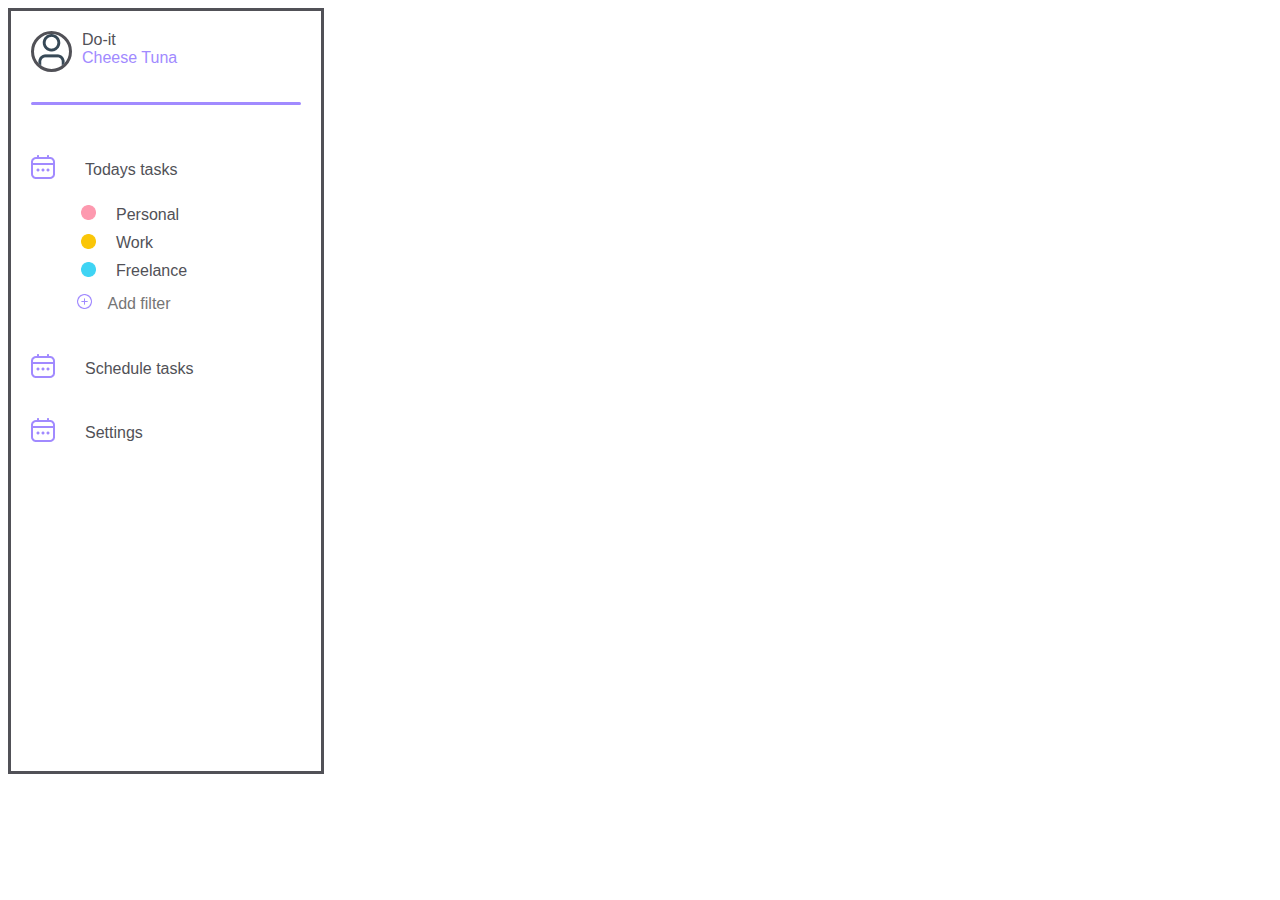
==== index.html @ 6f19626f "injecting navbar into index, fixing js not responding" ====
<!DOCTYPE html>
<html lang="en">
<head>
    <meta charset="UTF-8">
    <meta name="viewport" content="width=device-width, initial-scale=1.0">
    <title>Document</title>
    <link href="/navbar/navbar.css" rel="stylesheet">
</head>
<body>
    <div id="navbar-placeholder"></div>
    <script>
        fetch("/navbar/navbar.html")
        .then(response => response.text())
        .then(data => {
            document.getElementById("navbar-placeholder").innerHTML = data;
        })
        .catch(error => console.error("Error loading the navbar:", error));
    </script>
    
    <script src="navbar/navbar.js"></script>
</body>
</html>
---- navbar/navbar.css ----
body {
    font-family:Verdana, Geneva, Tahoma, sans-serif;
    color: #515157;
}

.navbar-container {
    border-style: solid;
    display: flex;
    position: absolute;
    flex-wrap: nowrap;
    flex-direction: column;
    align-items: flex-start;
    width: 30vh;
    height: 80vh;
    padding: 20px;
}
.navbar-icon img {
    width: 24px;
    height: 24px;
}

.navbar-header-container {
    display: flex;
    gap: 10px;
}

.navbar-user-container p {
    padding: 0%;
    margin: 0%;
}

.navbar-username {
    color: #a18aff;
    font-weight: 500;
}

.navbar-user-icon {
    border-style: solid;
    border-radius: 50px;
    width: 35px;
    height: 35px;
}

.divider {
    border-bottom: 3px solid #a18aff;
    border-radius: 40px;
    margin-top: 30px;
    margin-bottom: 50px;
    width: 100%;
}

/* Navbar contents section */

.navbar-todays-tasks-container {
    width: 100%;
    display: flex;
    flex-direction: column;
}

.navbar-todays-tasks-header {
    padding:0%;
    margin: 0%;
    display: inline-flex;
    gap: 30px;
}

.navbar-todays-tasks-header p {
    margin: 0%;
    padding: 0%;
    align-content:flex-end;
}

.navbar-todays-tasks-tags {
    width: 100%;
    display: flex;
    flex-direction: column;
}

.navbar-todays-tasks-tags p {
    padding: 0%;
    margin: 0%;
    align-content:flex-end;
}

.navbar-todays-tasks-tags li{
    display: flex;
    list-style-type: none;
    margin: 10px;
    gap: 20px;
}

.navbar-todays-tasks-tags img {
    width: 15px;
    height: 15px;
}

/* break */

.navbar-schedule-container {
    padding:0%;
    margin: 0%;
    gap: 30px;
    margin-top: 20px;
    margin-bottom: 20px;
    display: inline-flex;
}

.navbar-schedule-container p {
    margin: 0%;
    padding: 0%;
    align-content: flex-end;
}

.navbar-settings-container {
    padding:0%;
    margin: 0%;
    gap: 30px;
    margin-top: 20px;
    margin-bottom: 20px;
    display: inline-flex;
}

.navbar-settings-container p {
    margin: 0%;
    padding: 0%;
    align-content: flex-end;
}

.navbar-filter {
    display: inline-block;
    outline: none;
    border: none;
    position: relative;
    padding: 5px;
    width: 50%;
    font-size: 16px;
}

.tags-input {
    margin: 0%;
    padding: 0%;
    list-style-type: none;
}

.tags {
    margin: 0%;
    padding: 0%;
}

/* tags dropdown menu  */

.dropbtn {
    font-size: 16px;
    border: none;
    cursor: pointer;
    background-color: white;
}


.dropdown {
    display: none;
    position: absolute;
    background-color: white;
    border-radius: 10px;
    box-shadow: 0px 8px 16px rgba(0, 0, 0, 0.2);
    padding: 10px;
    z-index: 1000;
}

.dropdown-content {
    display: flex;
    flex-wrap: wrap;
    gap: 10px;
}

.dropdown-content img {
    width: 20px;
    height: 20px;
    cursor: pointer;
    transition: transform 0.2s;
}

.dropdown-content img:hover {
    transform: scale(1.2);
}
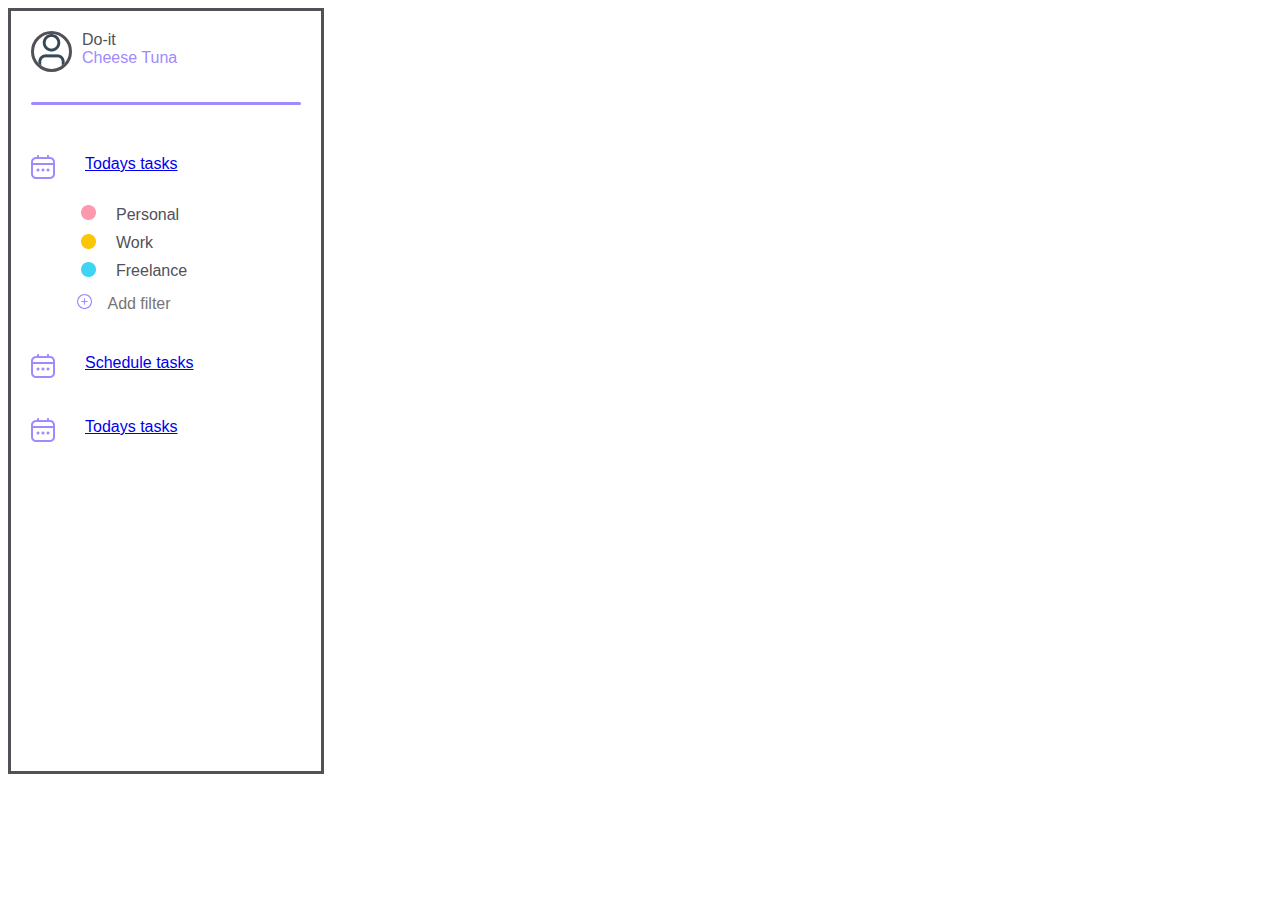
==== commit 345fd7e6: "opsie daisy" ====
--- a/index.html
+++ b/index.html
@@ -8,15 +8,28 @@
 </head>
 <body>
     <div id="navbar-placeholder"></div>
+    <div id="main-placeholder"></div>
     <script>
-        fetch("/navbar/navbar.html")
-        .then(response => response.text())
-        .then(data => {
-            document.getElementById("navbar-placeholder").innerHTML = data;
-        })
-        .catch(error => console.error("Error loading the navbar:", error));
+        document.addEventListener("DOMContentLoaded", function () {
+            fetch("/navbar/navbar.html")
+                .then(response => response.text())
+                .then(data => {
+                    document.getElementById("navbar-placeholder").innerHTML = data;
+
+                    let script = document.createElement("script");
+                    script.src = "/js/navbar.js";
+                    script.onload = () => {
+                        console.log("Navbar script loaded successfully");
+
+                        initializeNavbar();
+                    };
+                    document.body.appendChild(script);
+                })
+                .catch(error => console.error("Error loading the navbar:", error));
+        });
+
     </script>
     
-    <script src="navbar/navbar.js"></script>
+    
 </body>
 </html>